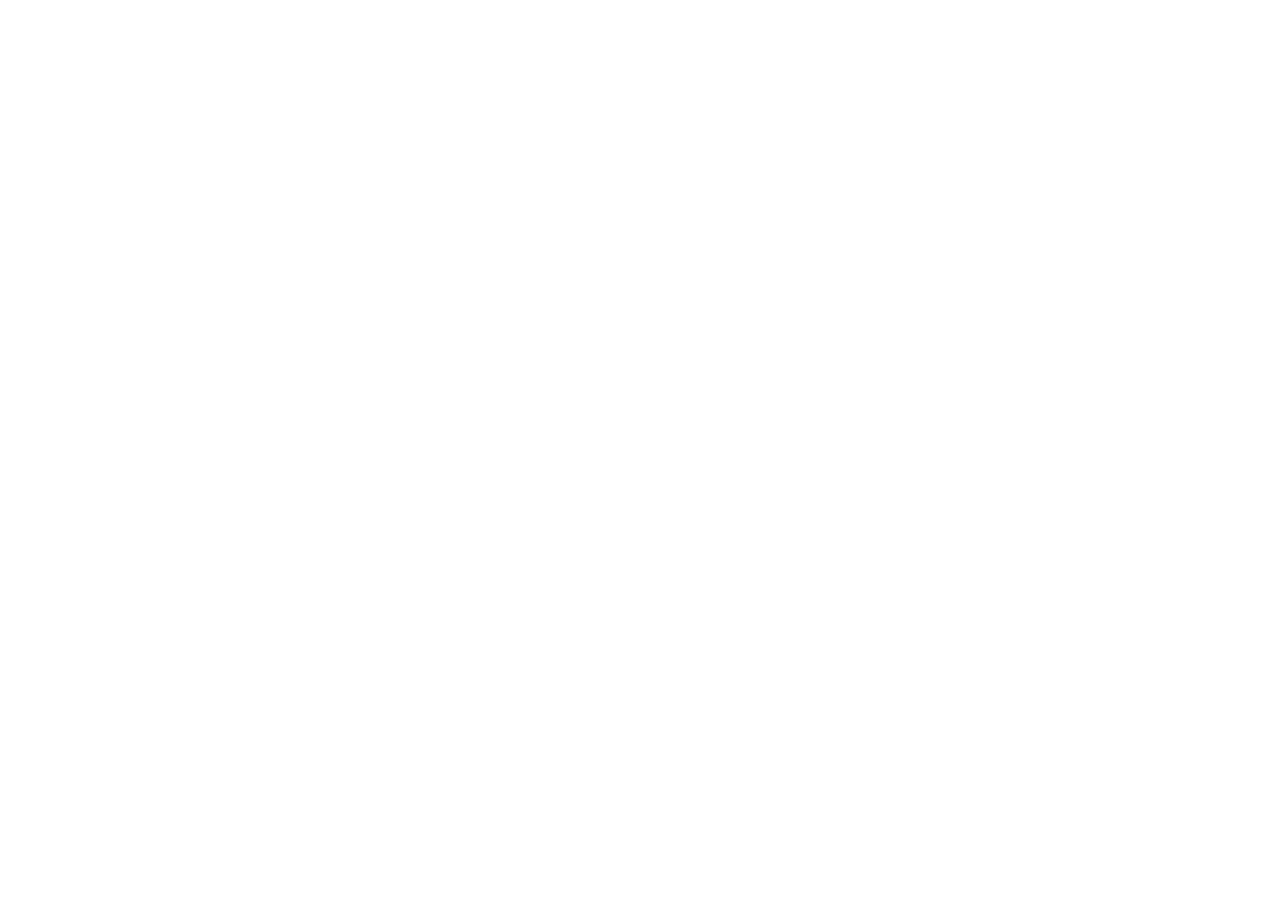
==== front-end/index.html @ 685081a0 "Added base project to front-end" ====
<!DOCTYPE html>
<html lang="en">

<head>
    <meta charset="UTF-8">
    <meta http-equiv="X-UA-Compatible" content="IE=edge">
    <meta name="viewport" content="width=device-width, initial-scale=1.0">
    <title>ACIN- Skills Assessment</title>
</head>

<body>

</body>

</html>
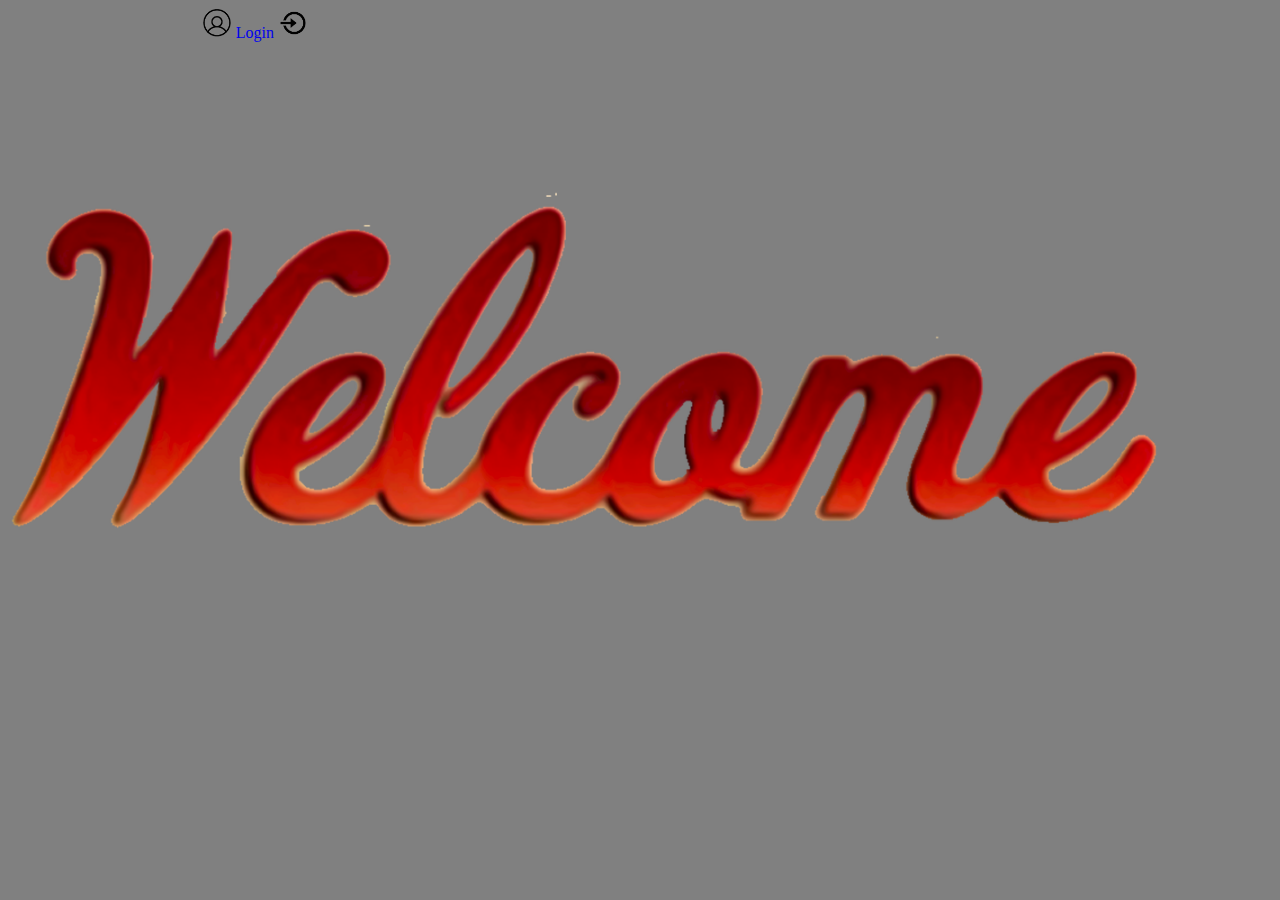
==== commit b9170b56: "Final product, front end not working" ====
--- a/front-end/index.html
+++ b/front-end/index.html
@@ -5,11 +5,34 @@
     <meta charset="UTF-8">
     <meta http-equiv="X-UA-Compatible" content="IE=edge">
     <meta name="viewport" content="width=device-width, initial-scale=1.0">
+    <link rel="stylesheet" href="css/main.css">
+    <script src="vendor/jquery-3.6.0.js"></script>
     <title>ACIN- Skills Assessment</title>
+    <script src="js/index.js"></script>
 </head>
+<header>
 
-<body>
+    <div class="user-div">
+        <img src="resources/icons/user_icon.png" alt="user">
+        <a href="#" class="user" id="login-link">Login</a>
+        <script>
+            mainModule.setEvent.onClick("#login-link", (event) => {
+                event.preventDefault();
+                mainModule.load.loginForm();
+            })
+        </script>
+        <a href="#"><img src="resources/icons/login_icon.png" class="login-img login" alt="login"></a>
+        <script>
+            mainModule.setEvent.onClick("#login-img", (event) => {
+                event.preventDefault();
+                mainModule.load.loginForm();
+            })
+        </script>
+    </div>
+</header>
 
+<body class="content">
+    <img src="resources/welcome.png" class="wellcome-img" alt="Welcome">
 </body>
 
 </html>--- a/front-end/css/main.css
+++ b/front-end/css/main.css
@@ -0,0 +1,31 @@
+body {
+    background-color: grey;
+}
+
+.wellcome-img {
+    max-width: 90vw;
+}
+
+header {
+    align-items: right;
+    text-align: right;
+}
+
+.user-div {
+    display: block;
+    max-width: 300px;
+    max-height: auto;
+}
+
+.user-div img {
+    width: 30px;
+    height: auto;
+}
+
+a {
+    text-decoration: none;
+}
+
+a:hover {
+    text-decoration: none;
+}